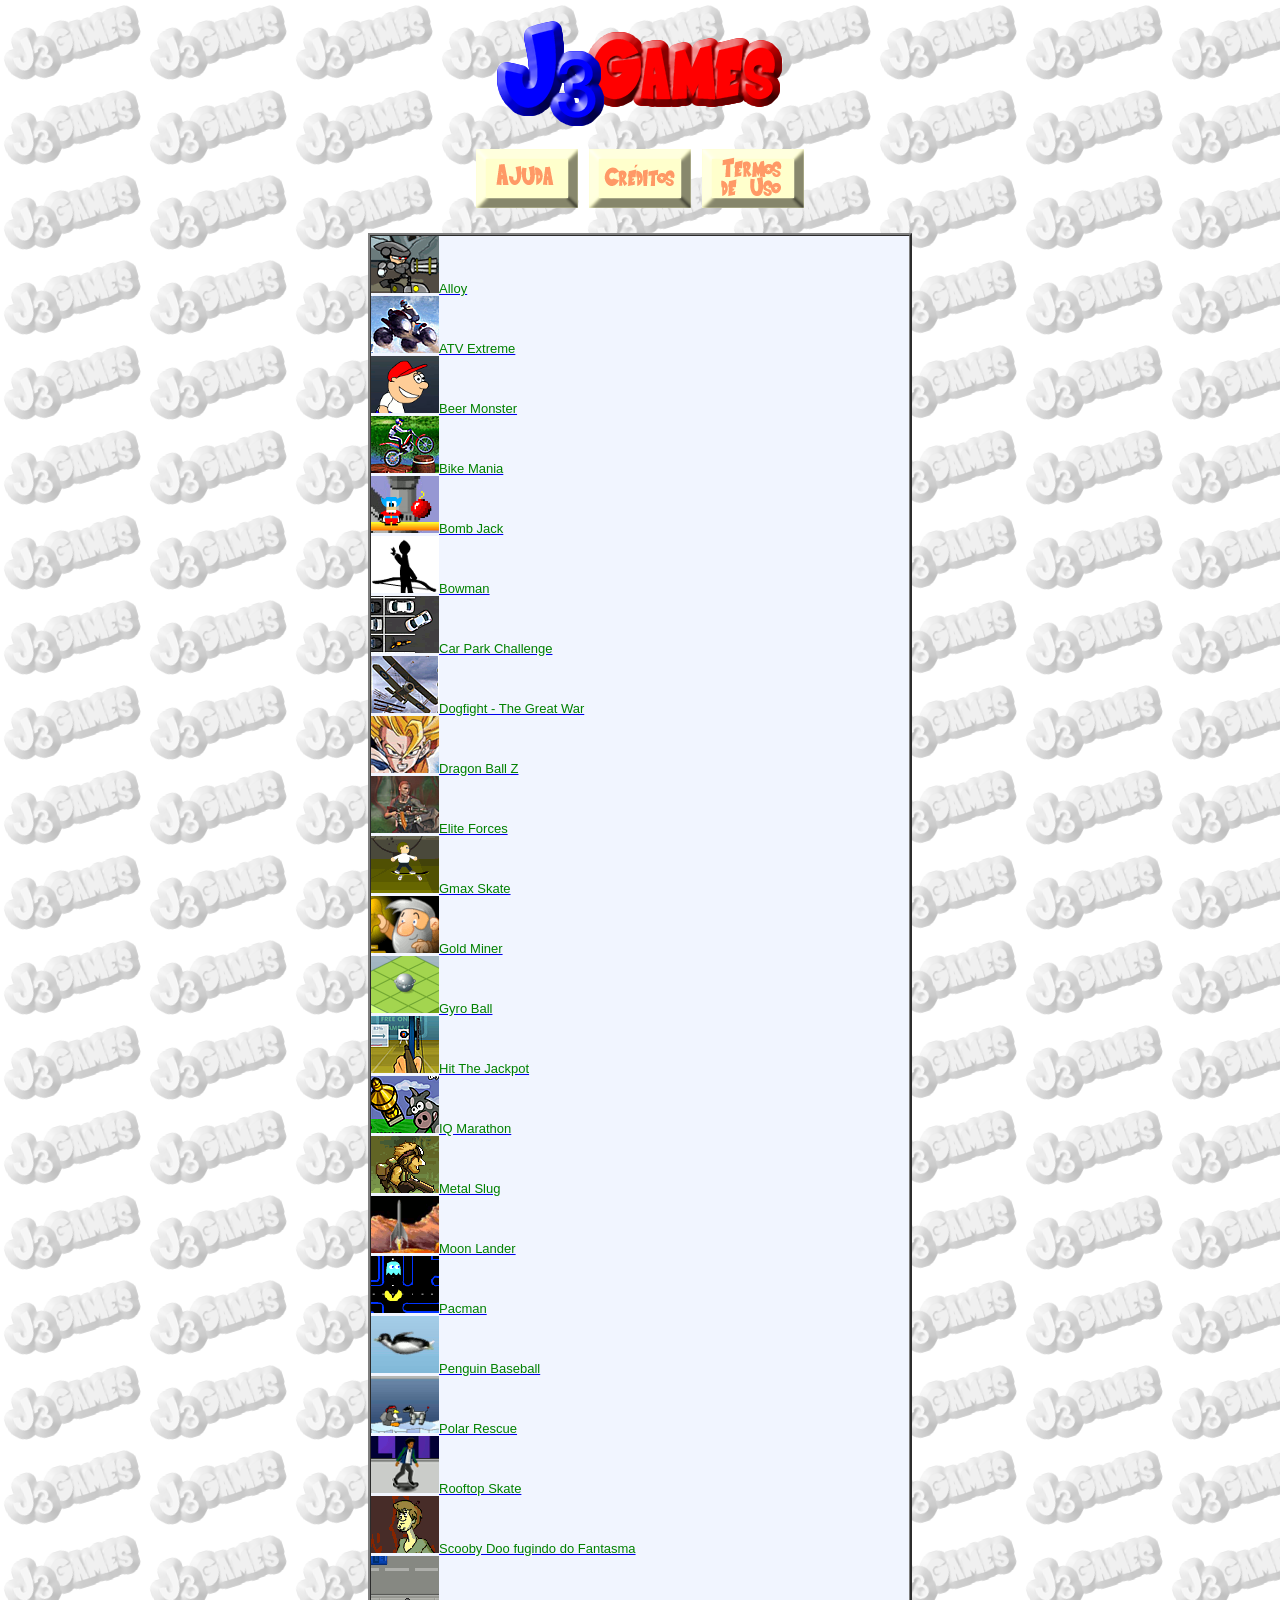
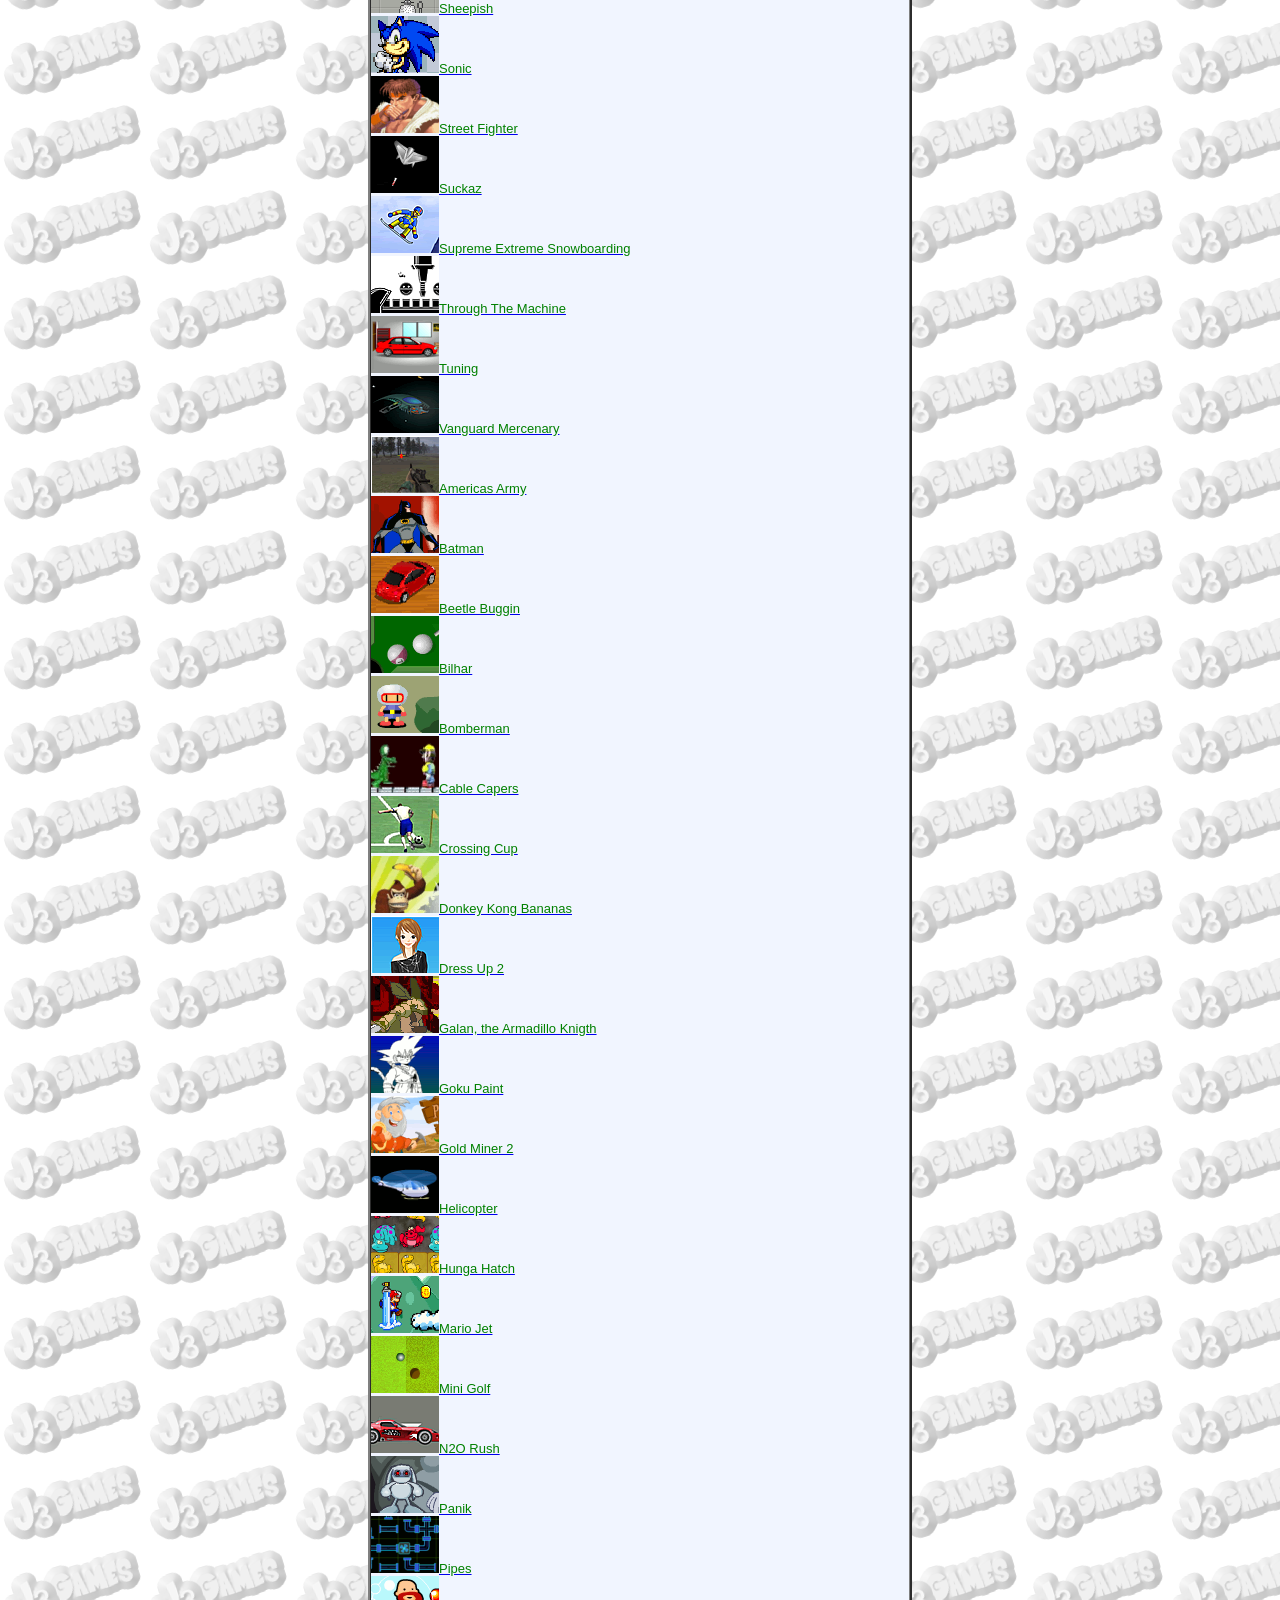
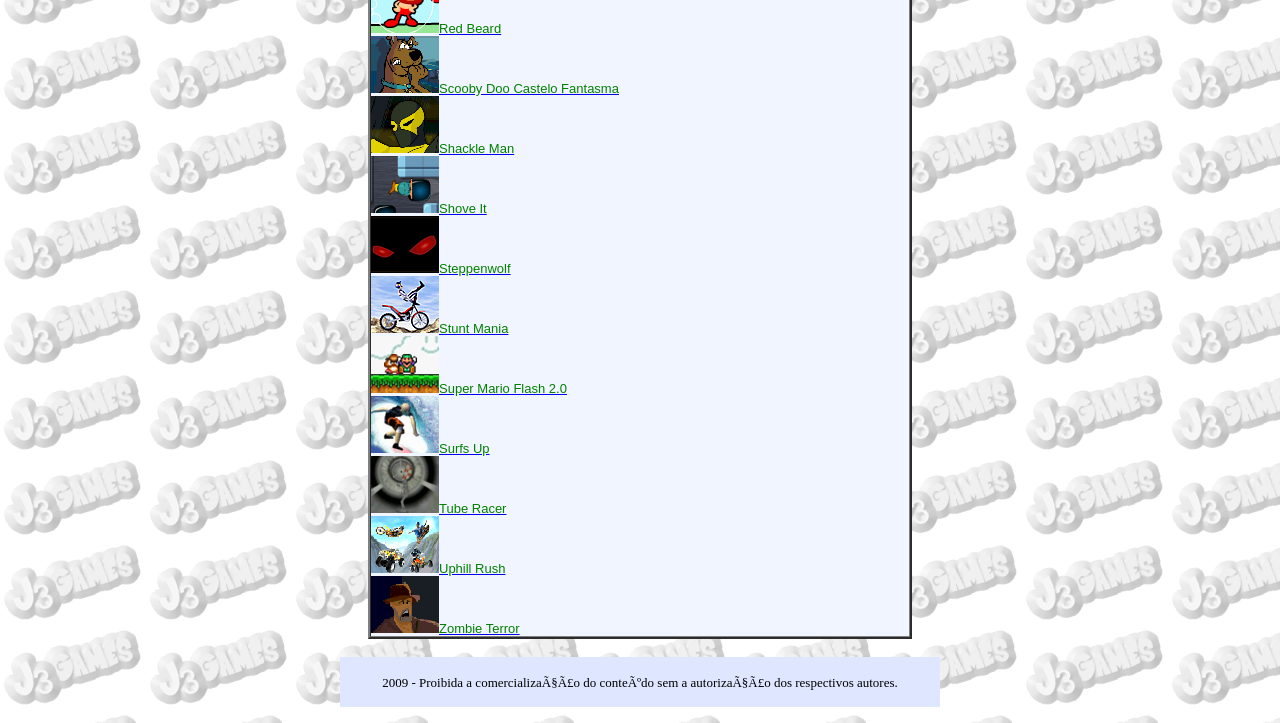
==== index.html @ 685eae89 "initial commit" ====
<html>
<head>
<title>J3 Games
</title>

<body background="imagens/J3Games-fundo2.png">


<link rel="SHORTCUT ICON" href="imagens/Logoweb.gif" type="image/x-icon">


<p align="center"><img src="imagens/Logo.png"><br><br>



<a href="ajuda.html"><img src="imagens/botoes/ajuda.png" border="0"></font></a>


<a href="creditos.html"><img src="imagens/botoes/creditos.png" border="0"></font></a>


<a href="termos.html"><img src="imagens/botoes/ter_uso.png" border="0"></font></a>

<p align="center">



<table width="544" align="center"" border="2" cellpadding="0" cellspacing="0" bgcolor="f1f5ff">
<tbody><tr></td><td width="564"><div class="style4" id="HOTWordsTxt" name="HOTWordsTxt" align="justify">



<table width="270" align="left" border="0" cellpadding="0" cellspacing="0" bgcolor="f1f5ff">
<tbody><tr></td><td width="406"><div class="style4" id="HOTWordsTxt" name="HOTWordsTxt" align="justify">




</p>


<img src="jogos/Alloy.gif"><a href="jogos/Alloy.swf"></img><Font size="2" Color="green" face="arial">Alloy</font></a><br>



<img src="jogos/ATV Extreme.gif"><a href="jogos/ATV Extreme.swf"></img><Font size="2" Color="green" face="arial">ATV Extreme</font></a><br>



<img src="jogos/Beer Monster.gif"><a href="jogos/Beer Monster.swf"></img><Font size="2" Color="green" face="arial">Beer Monster</font></a><br>



<img src="jogos/Bike Mania.gif"><a href="jogos/Bike Mania.swf"></img><Font size="2" Color="green" face="arial">Bike Mania</font></a><br>



<img src="jogos/bomb jack.gif"><a href="jogos/bomb jack.swf"></img><Font size="2" Color="green" face="arial">Bomb Jack</font></a><br>

<img src="jogos/Bowman.gif"><a href="jogos/Bowman.swf"></img><Font size="2" Color="green" face="arial">Bowman</font></a><br>



<img src="jogos/Car Park Challenge.gif"><a href="jogos/Car Park Challenge.swf"></img><Font size="2" Color="green" face="arial">Car Park Challenge</font></a><br>



<img src="jogos/Dogfight - The Great War.gif"><a href="jogos/Dogfight - The Great War.swf"></img><Font size="2" Color="green" face="arial">Dogfight - The Great War</font></a><br>



<img src="jogos/Dragon Ball Z.gif"><a href="jogos/Dragon Ball Z.swf"></img><Font size="2" Color="green" face="arial">Dragon Ball Z</font></a><br>





<img src="jogos/Elite Forces.png"><a href="jogos/Elite Forces.swf"></img><Font size="2" Color="green" face="arial">Elite Forces</font></a><br>



<img src="jogos/Gmax Skate.gif"><a href="jogos/Gmax Skate.swf"></img><Font size="2" Color="green" face="arial">Gmax Skate</font></a><br>



<img src="jogos/gold miner.gif"><a href="jogos/gold miner.swf"></img><Font size="2" Color="green" face="arial">Gold Miner</font></a><br>



<img src="jogos/Gyro Ball.gif"><a href="jogos/Gyro Ball.swf"></img><Font size="2" Color="green" face="arial">Gyro Ball</font></a><br>



<img src="jogos/Hit The Jackpot.gif"><a href="jogos/Hit The Jackpot.swf"></img><Font size="2" Color="green" face="arial">Hit The Jackpot</font></a><br>



<img src="jogos/IQ Marathon.gif"><a href="jogos/IQ Marathon.swf"></img><Font size="2" Color="green" face="arial">IQ Marathon</font></a><br>



<img src="jogos/Metal Slug.gif"><a href="jogos/Metal Slug.swf"></img><Font size="2" Color="green" face="arial">Metal Slug</font></a> <br>



<img src="jogos/moon lander.gif"><a href="jogos/moon lander.swf"></img><Font size="2" Color="green" face="arial">Moon Lander</font></a><br>



<img src="jogos/pacman.gif"><a href="jogos/pacman.swf"></img><Font size="2" Color="green" face="arial">Pacman</font></a><br>



<img src="jogos/penguin_baseball.gif"><a href="jogos/penguin_baseball.swf"><Font size="2" Color="green" face="arial">Penguin Baseball</font></a><br>



<img src="jogos/polar rescue.gif"><a href="jogos/polar rescue.swf"></img><Font size="2" Color="green" face="arial">Polar Rescue</font></a><br>



<img src="jogos/rooftop skate.gif"><a href="jogos/rooftop skate.swf"></img><Font size="2" Color="green" face="arial">Rooftop Skate</font></a><br>


















<img src="jogos/Scooby Doo fugindo do Fantasma.gif"><a href="jogos/Scooby Doo fugindo do Fantasma.swf"></img><Font size="2" Color="green" face="arial">Scooby Doo fugindo do Fantasma</font></a><br>



<img src="jogos/Sheepish.gif"><a href="jogos/Sheepish.swf"></img><Font size="2" Color="green" face="arial">Sheepish</font></a><br>



<img src="jogos/sonic.gif"><a href="jogos/sonic.swf"></img><Font size="2" Color="green" face="arial">Sonic</font></a><br>

<img src="jogos/Street Fighter.gif"><a href="jogos/Street Fighter.swf"><Font size="2" Color="green" face="arial">Street Fighter</font></a><br>



<img src="jogos/Suckaz.gif"><a href="jogos/Suckaz.swf"></img><Font size="2" Color="green" face="arial">Suckaz</font></a><br>



<img src="jogos/supreme extreme snowboarding.gif"><a href="jogos/supreme extreme snowboarding.swf"></img><Font size="2" Color="green" face="arial">Supreme Extreme Snowboarding</font></a><br>



<img src="jogos/Through The Machine.gif"><a href="jogos/Through The Machine.swf"></img><Font size="2" Color="green" face="arial">Through The Machine</font></a><br>



<img src="jogos/Tuning.gif"><a href="jogos/Tuning.swf"></img><Font size="2" Color="green" face="arial">Tuning</font></a><br>




<img src="jogos/vanguard mercenary.gif"><a href="jogos/vanguard mercenary.swf"></img><Font size="2" Color="green" face="arial">Vanguard Mercenary</font></a><br>













</td>
<table width="270" border="0" cellpadding="0" cellspacing="0" bgcolor="f1f5ff">
<tbody><tr></td><td width="406"><div class="style4" id="HOTWordsTxt" name="HOTWordsTxt" align="justify">








<img src="jogos/Americas Army.gif"><a href="jogos/Americas Army.swf"><Font size="2" Color="green" face="arial">Americas Army</font></a><br>

</a>

<img src="jogos/Batman.gif"><a href="jogos/Batman.swf"></img><Font size="2" Color="green" face="arial">Batman</font></a><br>



<img src="jogos/Beetle Buggin.gif"><a href="jogos/Beetle Buggin.swf"></img><Font size="2" Color="green" face="arial">Beetle Buggin</font></a><br>



<img src="jogos/bilhar.gif"><a href="jogos/bilhar.swf"></img><Font size="2" Color="green" face="arial">Bilhar</font></a><br>


<img src="jogos/Bomberman.gif"><a href="jogos/Bomberman.swf"></img><Font size="2" Color="green" face="arial">Bomberman</font></a><br>



<img src="jogos/Cable Capers.gif"><a href="jogos/Cable Capers.swf"></img><Font size="2" Color="green" face="arial">Cable Capers</font></a><br>



<img src="jogos/Crossing Cup.gif"><a href="jogos/Crossing Cup.swf"></img><Font size="2" Color="green" face="arial">Crossing Cup</font></a><br>


<img src="jogos/Donkey Kong Bananas.gif"><a href="jogos/Donkey Kong Bananas.swf"></img><Font size="2" Color="green" face="arial">Donkey Kong Bananas</font></a><br>



<img src="jogos/Dress Up.gif"><a href="jogos/Dress Up 2.swf"></img><Font size="2" Color="green" face="arial">Dress Up 2</font></a><br>



<img src="jogos/Galan, the Armadillo Knigth.gif"><a href="jogos/Galan, the Armadillo Knigth.swf"></img><Font size="2" Color="green" face="arial">Galan, the Armadillo Knigth</font></a><br>



<img src="jogos/Goku Paint.gif"><a href="jogos/Goku Paint.swf"></img><Font size="2" Color="green" face="arial">Goku Paint</font></a><br>



<img src="jogos/gold miner2.gif"><a href="jogos/gold miner2.swf"></img><Font size="2" Color="green" face="arial">Gold Miner 2</font></a><br>

<img src="jogos/helicopter.gif"><a href="jogos/helicopter.swf"></img><Font size="2" Color="green" face="arial">Helicopter</font></a><br>



<img src="jogos/Hunga Hatch.gif"><a href="javascript:window.open('jogos/Hunga Hatch.swf','','width=600,height=600,toolbar=no,scrollbars=yes');void(0)"><Font size="2" Color="green" face="arial">Hunga Hatch</font></a><br>



<img src="jogos/Mario Jet.gif"><a href="jogos/Mario Jet.swf"></img><Font size="2" Color="green" face="arial">Mario Jet</font></a><br>



<img src="jogos/Mini Golf.gif"><a href="jogos/Mini Golf.swf"></img><Font size="2" Color="green" face="arial">Mini Golf</font></a><br>



<img src="jogos/N2O Rush.gif"><a href="jogos/N2O Rush.swf"></img><Font size="2" Color="green" face="arial">N2O Rush</font></a><br>


<img src="jogos/panik.gif"><a href="jogos/panik.swf"></img><Font size="2" Color="green" face="arial">Panik</font></a><br>



<img src="jogos/pipes.gif"><a href="jogos/pipes.swf"></img><Font size="2" Color="green" face="arial">Pipes</font></a><br>



<img src="jogos/Red Beard.gif"><a href="jogos/Red Beard.swf"></img><Font size="2" Color="green" face="arial">Red Beard</font></a><br>



<img src="jogos/Scooby Doo Castelo Fantasma.gif"><a href="jogos/Scooby Doo Castelo Fantasma.swf"></img><Font size="2" Color="green" face="arial">Scooby Doo Castelo Fantasma</font></a><br>



<img src="jogos/Shackle-Man.gif"><a href="jogos/Shackle-Man.swf"></img><Font size="2" Color="green" face="arial">Shackle Man</font></a><br>



<img src="jogos/Shove It.gif"><a href="jogos/Shove It.swf"></img><Font size="2" Color="green" face="arial">Shove It</font></a><br>



<img src="jogos/Steppenwolf.gif"><a href="jogos/Steppenwolf.swf"></img><Font size="2" Color="green" face="arial">Steppenwolf</font></a> <br>



<img src="jogos/Stunt Mania.gif"><a href="jogos/Stunt Mania.swf"></img><Font size="2" Color="green" face="arial">Stunt Mania</font></a><br>



<img src="jogos/super mario flash 2.0.gif"><a href="jogos/super mario flash 2.0.swf"></img><Font size="2" Color="green" face="arial">Super Mario Flash 2.0</font></a><br>



<img src="jogos/surfs up.gif"><a href="jogos/surfs up.swf"><Font size="2" Color="green" face="arial">Surfs Up</font></a><br>

<img src="jogos/Tube Racer.gif"><a href="jogos/Tube Racer.swf"></img><Font size="2" Color="green" face="arial">Tube Racer</font></a><br>



<img src="jogos/uphill rush.gif"><a href="jogos/uphill rush.swf"></img><Font size="2" Color="green" face="arial">Uphill Rush</font></a><br>



<img src="jogos/zombie-terror.gif"><a href="jogos/zombie-terror.swf"></img><Font size="2" Color="green" face="arial">Zombie Terror</font></a><br>






</table>
</td>
<table width="564" align="center" border="0" cellpadding="0" cellspacing="0">


<tbody><tr></td><td width="406">
<div class="style4" id="HOTWordsTxt" name="HOTWordsTxt" align="justify">




<br>

<iframe width="600" src="roda_pe.html" height="50" frameborder=0 marginwidth=0 marginheight=0 scrolling=no></iframe></p>
</p>
</table>


</body>
</head>
</html>
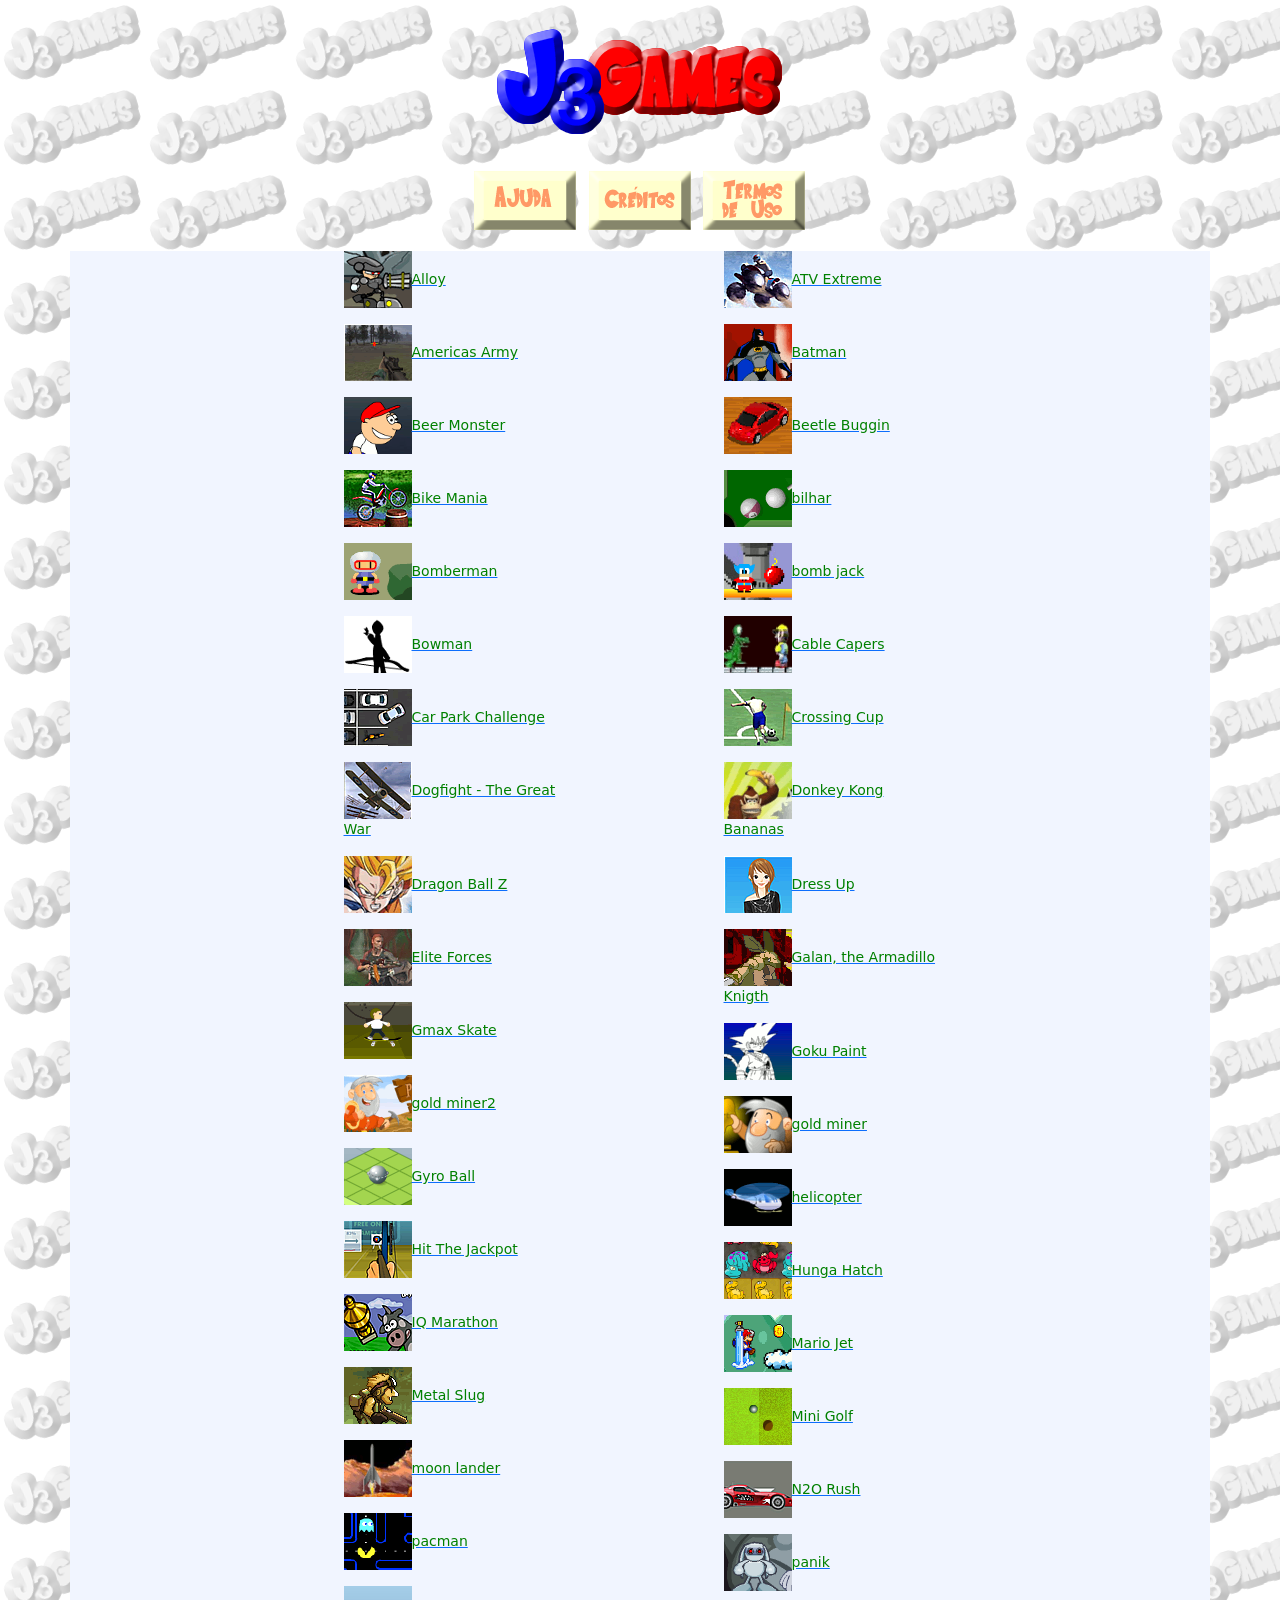
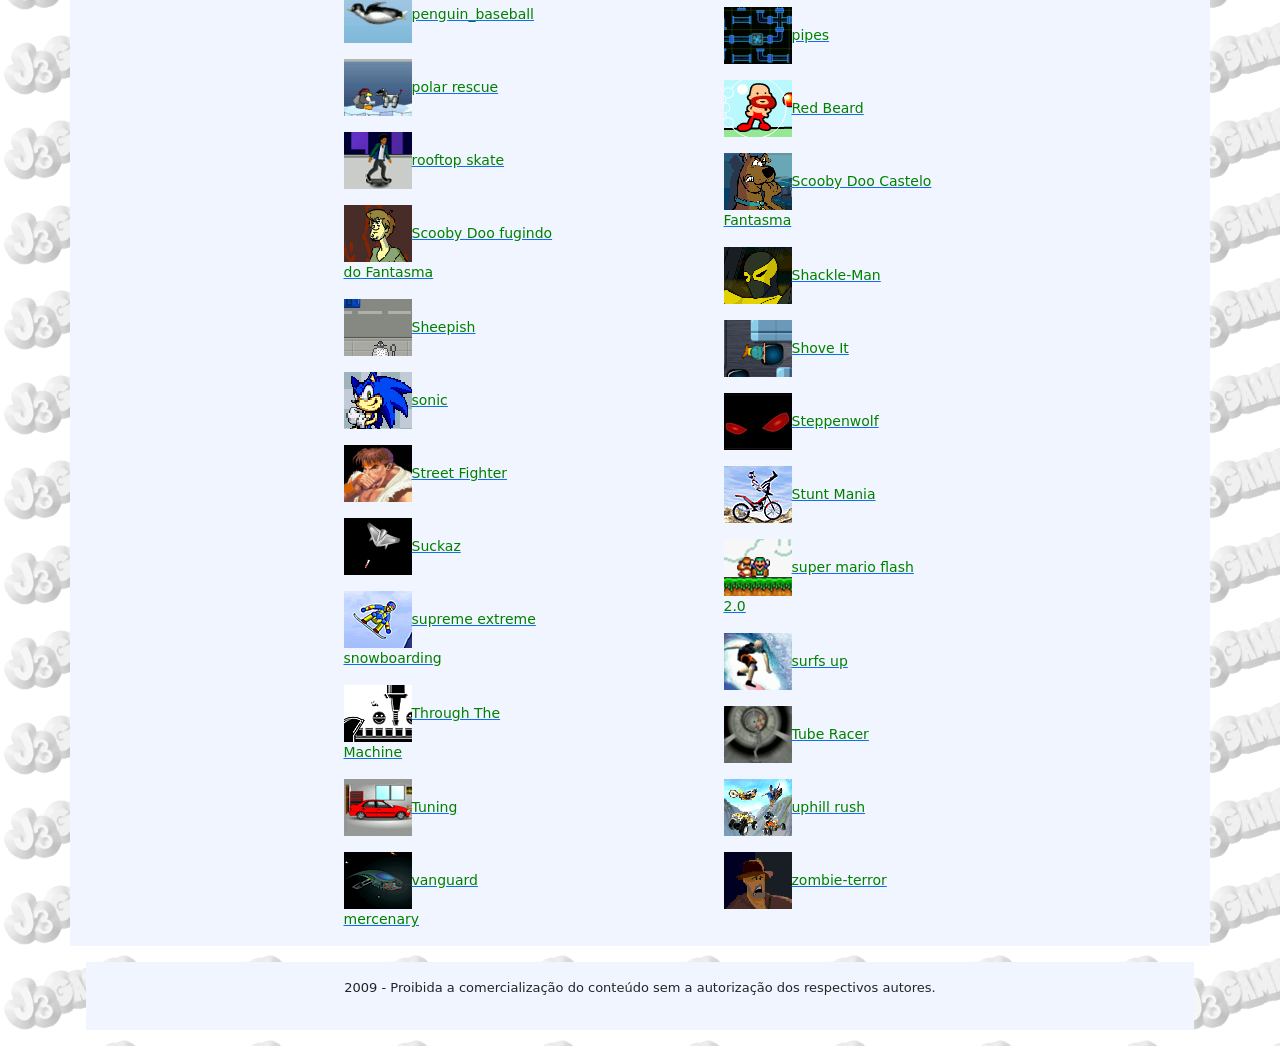
==== commit 07c0431a: "add bootstrap" ====
--- a/index.html
+++ b/index.html
@@ -1,333 +1,51 @@
 <html>
-<head>
-<title>J3 Games
-</title>
+   <head>
+      <title>J3 Games</title>
+      <link rel="SHORTCUT ICON" href="imagens/Logoweb.gif" type="image/x-icon">
+      <meta charset="utf-8">
+      <meta name="viewport" content="width=device-width, initial-scale=1">
+      <link href="https://cdn.jsdelivr.net/npm/bootstrap@5.3.0/dist/css/bootstrap.min.css" rel="stylesheet" integrity="sha384-9ndCyUaIbzAi2FUVXJi0CjmCapSmO7SnpJef0486qhLnuZ2cdeRhO02iuK6FUUVM" crossorigin="anonymous">  
+      <script src="https://cdn.jsdelivr.net/npm/bootstrap@5.3.0/dist/js/bootstrap.bundle.min.js" integrity="sha384-geWF76RCwLtnZ8qwWowPQNguL3RmwHVBC9FhGdlKrxdiJJigb/j/68SIy3Te4Bkz" crossorigin="anonymous"></script>
+      <link href="assets/j3games/main.css" rel="stylesheet">  
+      <script src="https://code.jquery.com/jquery-3.6.0.min.js"></script>
+      <script src="assets/j3games/main.js"></script>
+   </head>
 
-<body background="imagens/J3Games-fundo2.png">
+   <body background="imagens/J3Games-fundo2.png">
+      <div class="container">
+         <div class="row">
+           <div class="col"></div>
 
+           <div class="col">
+               <div class="container text-center p-3">
+                  <img src="imagens/Logo.png">
+               </div>
+           </div>
 
-<link rel="SHORTCUT ICON" href="imagens/Logoweb.gif" type="image/x-icon">
+           <div class="col"></div>
+         </div>
 
+         <div class="row">
+            <div class="col"></div>
+            <div class="container text-center p-3">
+               <div class="col">
+                  <a href="ajuda.html"><img src="imagens/botoes/ajuda.png"></a>
+                  <a href="creditos.html"><img src="imagens/botoes/creditos.png"></a>
+                  <a href="termos.html"><img src="imagens/botoes/ter_uso.png"></a>
+               </div>
+            </div>
+            <div class="col"></div>
+         </div>
 
-<p align="center"><img src="imagens/Logo.png"><br><br>
+         <div class="row justify-content-md-center gameBackground" id="gameList">
 
+       </div>
 
+       <div class="row">
+         <div class="col"></div>
+         <div class="container text-center p-3" id="footer"></div>
+      </div>
+    </div>
+   </body>
 
-<a href="ajuda.html"><img src="imagens/botoes/ajuda.png" border="0"></font></a>
-
-
-<a href="creditos.html"><img src="imagens/botoes/creditos.png" border="0"></font></a>
-
-
-<a href="termos.html"><img src="imagens/botoes/ter_uso.png" border="0"></font></a>
-
-<p align="center">
-
-
-
-<table width="544" align="center"" border="2" cellpadding="0" cellspacing="0" bgcolor="f1f5ff">
-<tbody><tr></td><td width="564"><div class="style4" id="HOTWordsTxt" name="HOTWordsTxt" align="justify">
-
-
-
-<table width="270" align="left" border="0" cellpadding="0" cellspacing="0" bgcolor="f1f5ff">
-<tbody><tr></td><td width="406"><div class="style4" id="HOTWordsTxt" name="HOTWordsTxt" align="justify">
-
-
-
-
-</p>
-
-
-<img src="jogos/Alloy.gif"><a href="jogos/Alloy.swf"></img><Font size="2" Color="green" face="arial">Alloy</font></a><br>
-
-
-
-<img src="jogos/ATV Extreme.gif"><a href="jogos/ATV Extreme.swf"></img><Font size="2" Color="green" face="arial">ATV Extreme</font></a><br>
-
-
-
-<img src="jogos/Beer Monster.gif"><a href="jogos/Beer Monster.swf"></img><Font size="2" Color="green" face="arial">Beer Monster</font></a><br>
-
-
-
-<img src="jogos/Bike Mania.gif"><a href="jogos/Bike Mania.swf"></img><Font size="2" Color="green" face="arial">Bike Mania</font></a><br>
-
-
-
-<img src="jogos/bomb jack.gif"><a href="jogos/bomb jack.swf"></img><Font size="2" Color="green" face="arial">Bomb Jack</font></a><br>
-
-<img src="jogos/Bowman.gif"><a href="jogos/Bowman.swf"></img><Font size="2" Color="green" face="arial">Bowman</font></a><br>
-
-
-
-<img src="jogos/Car Park Challenge.gif"><a href="jogos/Car Park Challenge.swf"></img><Font size="2" Color="green" face="arial">Car Park Challenge</font></a><br>
-
-
-
-<img src="jogos/Dogfight - The Great War.gif"><a href="jogos/Dogfight - The Great War.swf"></img><Font size="2" Color="green" face="arial">Dogfight - The Great War</font></a><br>
-
-
-
-<img src="jogos/Dragon Ball Z.gif"><a href="jogos/Dragon Ball Z.swf"></img><Font size="2" Color="green" face="arial">Dragon Ball Z</font></a><br>
-
-
-
-
-
-<img src="jogos/Elite Forces.png"><a href="jogos/Elite Forces.swf"></img><Font size="2" Color="green" face="arial">Elite Forces</font></a><br>
-
-
-
-<img src="jogos/Gmax Skate.gif"><a href="jogos/Gmax Skate.swf"></img><Font size="2" Color="green" face="arial">Gmax Skate</font></a><br>
-
-
-
-<img src="jogos/gold miner.gif"><a href="jogos/gold miner.swf"></img><Font size="2" Color="green" face="arial">Gold Miner</font></a><br>
-
-
-
-<img src="jogos/Gyro Ball.gif"><a href="jogos/Gyro Ball.swf"></img><Font size="2" Color="green" face="arial">Gyro Ball</font></a><br>
-
-
-
-<img src="jogos/Hit The Jackpot.gif"><a href="jogos/Hit The Jackpot.swf"></img><Font size="2" Color="green" face="arial">Hit The Jackpot</font></a><br>
-
-
-
-<img src="jogos/IQ Marathon.gif"><a href="jogos/IQ Marathon.swf"></img><Font size="2" Color="green" face="arial">IQ Marathon</font></a><br>
-
-
-
-<img src="jogos/Metal Slug.gif"><a href="jogos/Metal Slug.swf"></img><Font size="2" Color="green" face="arial">Metal Slug</font></a> <br>
-
-
-
-<img src="jogos/moon lander.gif"><a href="jogos/moon lander.swf"></img><Font size="2" Color="green" face="arial">Moon Lander</font></a><br>
-
-
-
-<img src="jogos/pacman.gif"><a href="jogos/pacman.swf"></img><Font size="2" Color="green" face="arial">Pacman</font></a><br>
-
-
-
-<img src="jogos/penguin_baseball.gif"><a href="jogos/penguin_baseball.swf"><Font size="2" Color="green" face="arial">Penguin Baseball</font></a><br>
-
-
-
-<img src="jogos/polar rescue.gif"><a href="jogos/polar rescue.swf"></img><Font size="2" Color="green" face="arial">Polar Rescue</font></a><br>
-
-
-
-<img src="jogos/rooftop skate.gif"><a href="jogos/rooftop skate.swf"></img><Font size="2" Color="green" face="arial">Rooftop Skate</font></a><br>
-
-
-
-
-
-
-
-
-
-
-
-
-
-
-
-
-
-
-<img src="jogos/Scooby Doo fugindo do Fantasma.gif"><a href="jogos/Scooby Doo fugindo do Fantasma.swf"></img><Font size="2" Color="green" face="arial">Scooby Doo fugindo do Fantasma</font></a><br>
-
-
-
-<img src="jogos/Sheepish.gif"><a href="jogos/Sheepish.swf"></img><Font size="2" Color="green" face="arial">Sheepish</font></a><br>
-
-
-
-<img src="jogos/sonic.gif"><a href="jogos/sonic.swf"></img><Font size="2" Color="green" face="arial">Sonic</font></a><br>
-
-<img src="jogos/Street Fighter.gif"><a href="jogos/Street Fighter.swf"><Font size="2" Color="green" face="arial">Street Fighter</font></a><br>
-
-
-
-<img src="jogos/Suckaz.gif"><a href="jogos/Suckaz.swf"></img><Font size="2" Color="green" face="arial">Suckaz</font></a><br>
-
-
-
-<img src="jogos/supreme extreme snowboarding.gif"><a href="jogos/supreme extreme snowboarding.swf"></img><Font size="2" Color="green" face="arial">Supreme Extreme Snowboarding</font></a><br>
-
-
-
-<img src="jogos/Through The Machine.gif"><a href="jogos/Through The Machine.swf"></img><Font size="2" Color="green" face="arial">Through The Machine</font></a><br>
-
-
-
-<img src="jogos/Tuning.gif"><a href="jogos/Tuning.swf"></img><Font size="2" Color="green" face="arial">Tuning</font></a><br>
-
-
-
-
-<img src="jogos/vanguard mercenary.gif"><a href="jogos/vanguard mercenary.swf"></img><Font size="2" Color="green" face="arial">Vanguard Mercenary</font></a><br>
-
-
-
-
-
-
-
-
-
-
-
-
-
-</td>
-<table width="270" border="0" cellpadding="0" cellspacing="0" bgcolor="f1f5ff">
-<tbody><tr></td><td width="406"><div class="style4" id="HOTWordsTxt" name="HOTWordsTxt" align="justify">
-
-
-
-
-
-
-
-
-<img src="jogos/Americas Army.gif"><a href="jogos/Americas Army.swf"><Font size="2" Color="green" face="arial">Americas Army</font></a><br>
-
-</a>
-
-<img src="jogos/Batman.gif"><a href="jogos/Batman.swf"></img><Font size="2" Color="green" face="arial">Batman</font></a><br>
-
-
-
-<img src="jogos/Beetle Buggin.gif"><a href="jogos/Beetle Buggin.swf"></img><Font size="2" Color="green" face="arial">Beetle Buggin</font></a><br>
-
-
-
-<img src="jogos/bilhar.gif"><a href="jogos/bilhar.swf"></img><Font size="2" Color="green" face="arial">Bilhar</font></a><br>
-
-
-<img src="jogos/Bomberman.gif"><a href="jogos/Bomberman.swf"></img><Font size="2" Color="green" face="arial">Bomberman</font></a><br>
-
-
-
-<img src="jogos/Cable Capers.gif"><a href="jogos/Cable Capers.swf"></img><Font size="2" Color="green" face="arial">Cable Capers</font></a><br>
-
-
-
-<img src="jogos/Crossing Cup.gif"><a href="jogos/Crossing Cup.swf"></img><Font size="2" Color="green" face="arial">Crossing Cup</font></a><br>
-
-
-<img src="jogos/Donkey Kong Bananas.gif"><a href="jogos/Donkey Kong Bananas.swf"></img><Font size="2" Color="green" face="arial">Donkey Kong Bananas</font></a><br>
-
-
-
-<img src="jogos/Dress Up.gif"><a href="jogos/Dress Up 2.swf"></img><Font size="2" Color="green" face="arial">Dress Up 2</font></a><br>
-
-
-
-<img src="jogos/Galan, the Armadillo Knigth.gif"><a href="jogos/Galan, the Armadillo Knigth.swf"></img><Font size="2" Color="green" face="arial">Galan, the Armadillo Knigth</font></a><br>
-
-
-
-<img src="jogos/Goku Paint.gif"><a href="jogos/Goku Paint.swf"></img><Font size="2" Color="green" face="arial">Goku Paint</font></a><br>
-
-
-
-<img src="jogos/gold miner2.gif"><a href="jogos/gold miner2.swf"></img><Font size="2" Color="green" face="arial">Gold Miner 2</font></a><br>
-
-<img src="jogos/helicopter.gif"><a href="jogos/helicopter.swf"></img><Font size="2" Color="green" face="arial">Helicopter</font></a><br>
-
-
-
-<img src="jogos/Hunga Hatch.gif"><a href="javascript:window.open('jogos/Hunga Hatch.swf','','width=600,height=600,toolbar=no,scrollbars=yes');void(0)"><Font size="2" Color="green" face="arial">Hunga Hatch</font></a><br>
-
-
-
-<img src="jogos/Mario Jet.gif"><a href="jogos/Mario Jet.swf"></img><Font size="2" Color="green" face="arial">Mario Jet</font></a><br>
-
-
-
-<img src="jogos/Mini Golf.gif"><a href="jogos/Mini Golf.swf"></img><Font size="2" Color="green" face="arial">Mini Golf</font></a><br>
-
-
-
-<img src="jogos/N2O Rush.gif"><a href="jogos/N2O Rush.swf"></img><Font size="2" Color="green" face="arial">N2O Rush</font></a><br>
-
-
-<img src="jogos/panik.gif"><a href="jogos/panik.swf"></img><Font size="2" Color="green" face="arial">Panik</font></a><br>
-
-
-
-<img src="jogos/pipes.gif"><a href="jogos/pipes.swf"></img><Font size="2" Color="green" face="arial">Pipes</font></a><br>
-
-
-
-<img src="jogos/Red Beard.gif"><a href="jogos/Red Beard.swf"></img><Font size="2" Color="green" face="arial">Red Beard</font></a><br>
-
-
-
-<img src="jogos/Scooby Doo Castelo Fantasma.gif"><a href="jogos/Scooby Doo Castelo Fantasma.swf"></img><Font size="2" Color="green" face="arial">Scooby Doo Castelo Fantasma</font></a><br>
-
-
-
-<img src="jogos/Shackle-Man.gif"><a href="jogos/Shackle-Man.swf"></img><Font size="2" Color="green" face="arial">Shackle Man</font></a><br>
-
-
-
-<img src="jogos/Shove It.gif"><a href="jogos/Shove It.swf"></img><Font size="2" Color="green" face="arial">Shove It</font></a><br>
-
-
-
-<img src="jogos/Steppenwolf.gif"><a href="jogos/Steppenwolf.swf"></img><Font size="2" Color="green" face="arial">Steppenwolf</font></a> <br>
-
-
-
-<img src="jogos/Stunt Mania.gif"><a href="jogos/Stunt Mania.swf"></img><Font size="2" Color="green" face="arial">Stunt Mania</font></a><br>
-
-
-
-<img src="jogos/super mario flash 2.0.gif"><a href="jogos/super mario flash 2.0.swf"></img><Font size="2" Color="green" face="arial">Super Mario Flash 2.0</font></a><br>
-
-
-
-<img src="jogos/surfs up.gif"><a href="jogos/surfs up.swf"><Font size="2" Color="green" face="arial">Surfs Up</font></a><br>
-
-<img src="jogos/Tube Racer.gif"><a href="jogos/Tube Racer.swf"></img><Font size="2" Color="green" face="arial">Tube Racer</font></a><br>
-
-
-
-<img src="jogos/uphill rush.gif"><a href="jogos/uphill rush.swf"></img><Font size="2" Color="green" face="arial">Uphill Rush</font></a><br>
-
-
-
-<img src="jogos/zombie-terror.gif"><a href="jogos/zombie-terror.swf"></img><Font size="2" Color="green" face="arial">Zombie Terror</font></a><br>
-
-
-
-
-
-
-</table>
-</td>
-<table width="564" align="center" border="0" cellpadding="0" cellspacing="0">
-
-
-<tbody><tr></td><td width="406">
-<div class="style4" id="HOTWordsTxt" name="HOTWordsTxt" align="justify">
-
-
-
-
-<br>
-
-<iframe width="600" src="roda_pe.html" height="50" frameborder=0 marginwidth=0 marginheight=0 scrolling=no></iframe></p>
-</p>
-</table>
-
-
-</body>
-</head>
-</html>+</html>
--- a/assets/j3games/main.css
+++ b/assets/j3games/main.css
@@ -0,0 +1,12 @@
+.gameName {
+    font-size: 14;
+    color: green;
+}
+
+.gameBackground {
+    background-color: #f1f5ff;
+}
+
+.footer {
+    font-size: 13;
+}
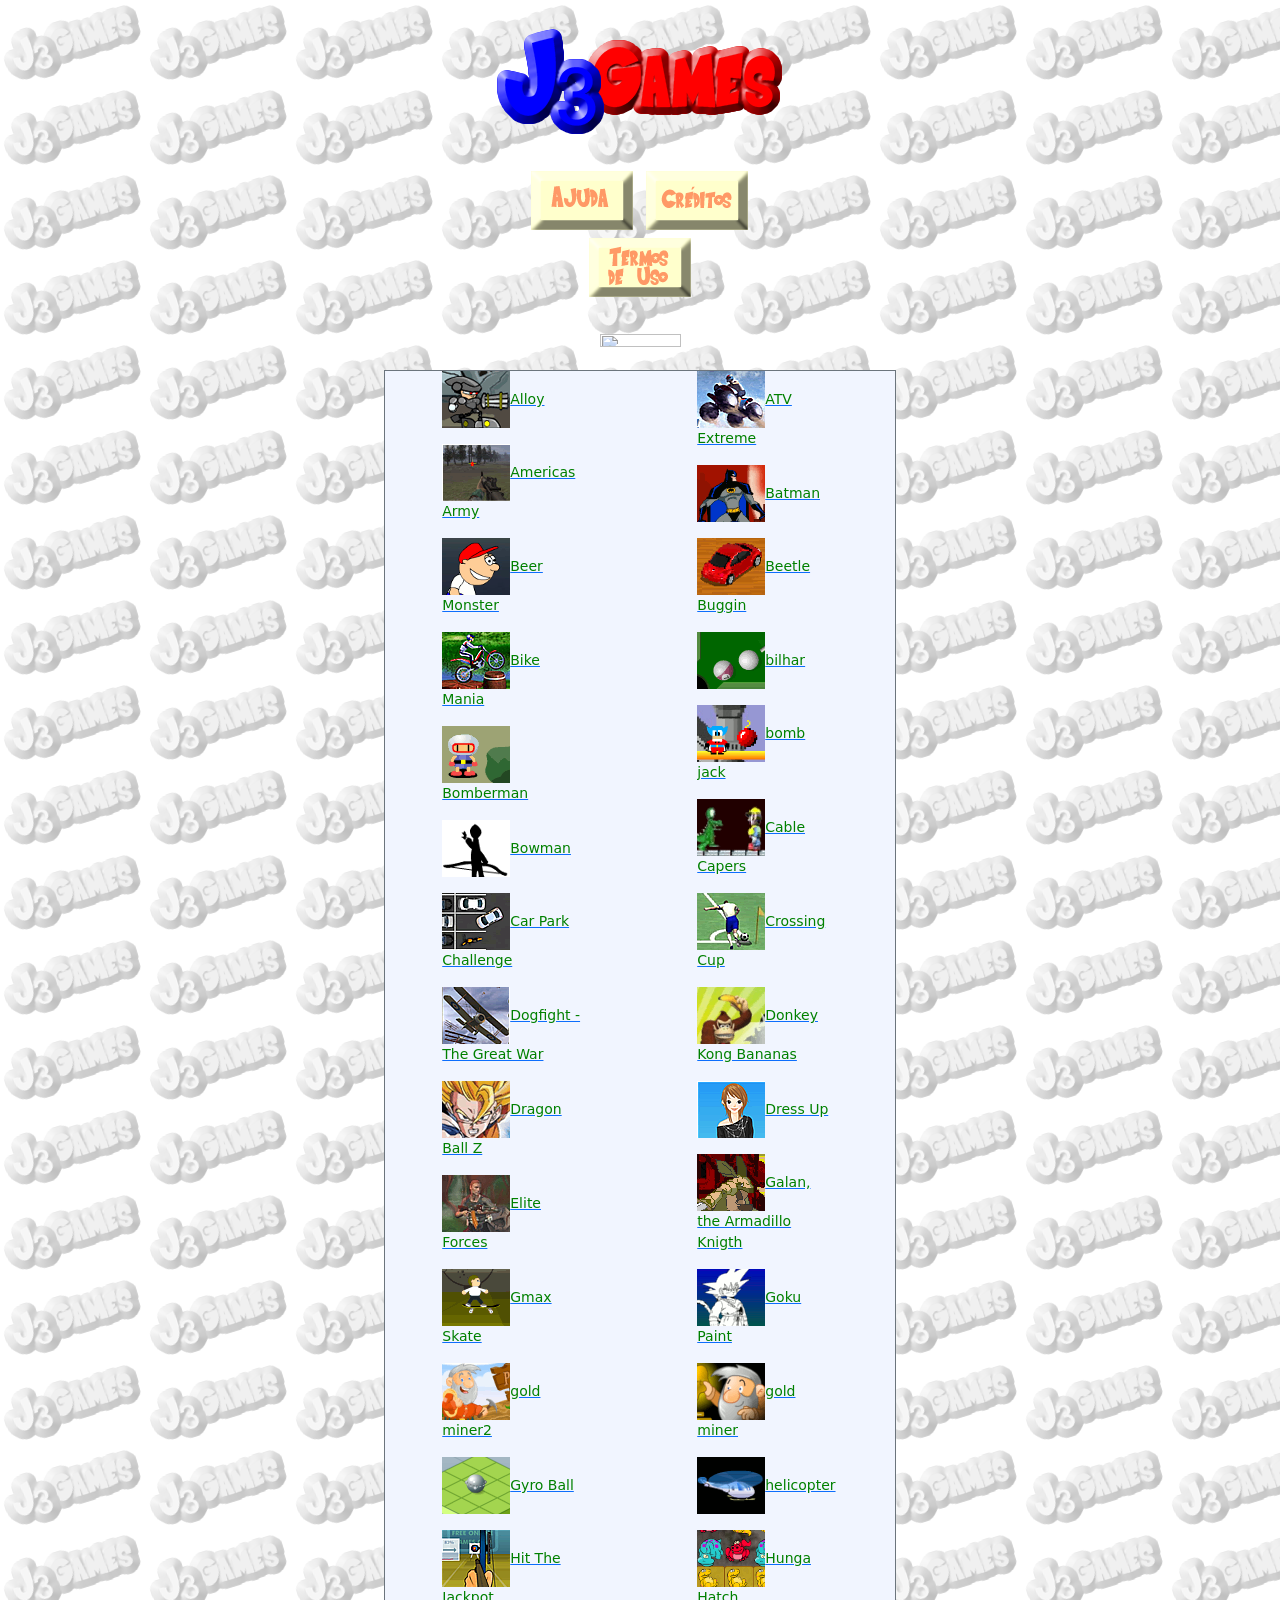
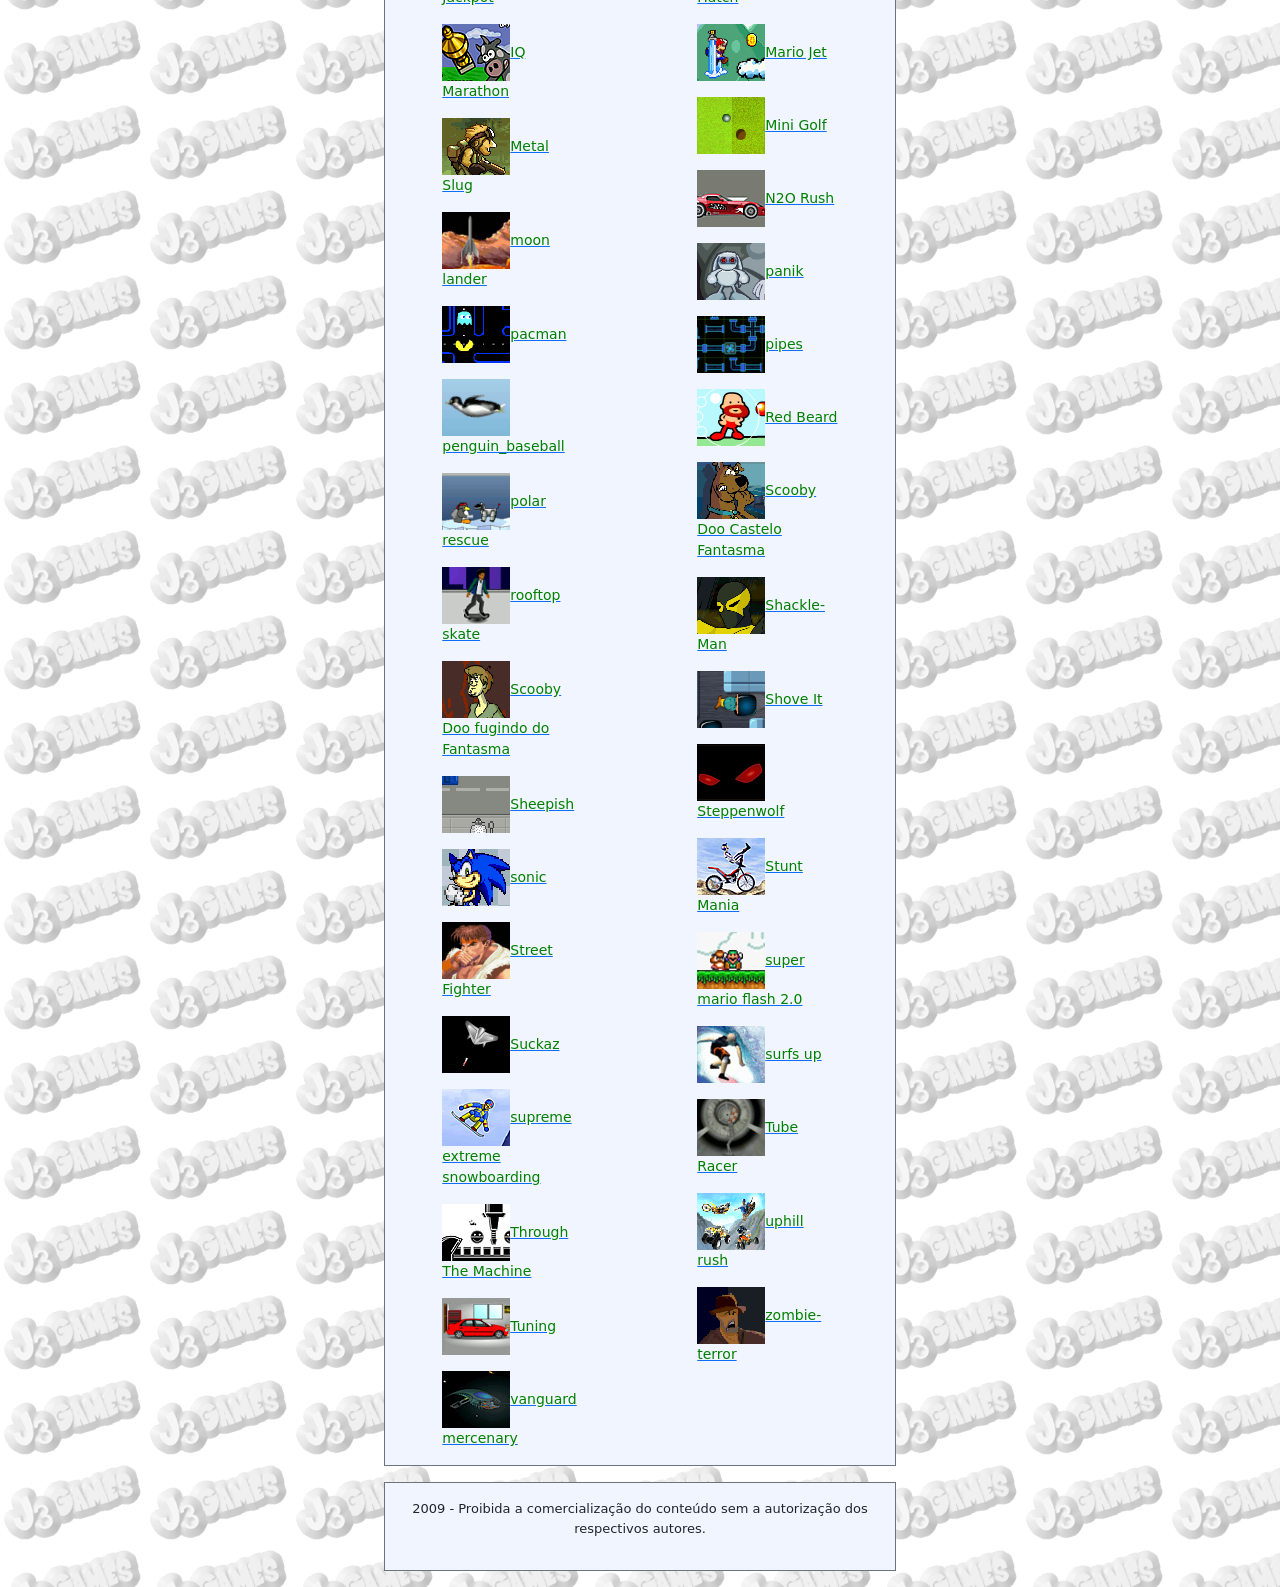
==== commit 9e1526d9: "split html in parts" ====
--- a/index.html
+++ b/index.html
@@ -1,51 +1,31 @@
 <html>
-   <head>
-      <title>J3 Games</title>
-      <link rel="SHORTCUT ICON" href="imagens/Logoweb.gif" type="image/x-icon">
-      <meta charset="utf-8">
-      <meta name="viewport" content="width=device-width, initial-scale=1">
-      <link href="https://cdn.jsdelivr.net/npm/bootstrap@5.3.0/dist/css/bootstrap.min.css" rel="stylesheet" integrity="sha384-9ndCyUaIbzAi2FUVXJi0CjmCapSmO7SnpJef0486qhLnuZ2cdeRhO02iuK6FUUVM" crossorigin="anonymous">  
-      <script src="https://cdn.jsdelivr.net/npm/bootstrap@5.3.0/dist/js/bootstrap.bundle.min.js" integrity="sha384-geWF76RCwLtnZ8qwWowPQNguL3RmwHVBC9FhGdlKrxdiJJigb/j/68SIy3Te4Bkz" crossorigin="anonymous"></script>
-      <link href="assets/j3games/main.css" rel="stylesheet">  
-      <script src="https://code.jquery.com/jquery-3.6.0.min.js"></script>
-      <script src="assets/j3games/main.js"></script>
-   </head>
 
-   <body background="imagens/J3Games-fundo2.png">
-      <div class="container">
-         <div class="row">
-           <div class="col"></div>
+<head>
+   <title>J3 Games</title>
+   <link rel="SHORTCUT ICON" href="imagens/Logoweb.gif" type="image/x-icon">
+   <meta charset="utf-8">
+   <meta name="viewport" content="width=device-width, initial-scale=1">
+   <link href="https://cdn.jsdelivr.net/npm/bootstrap@5.3.0/dist/css/bootstrap.min.css" rel="stylesheet"
+      integrity="sha384-9ndCyUaIbzAi2FUVXJi0CjmCapSmO7SnpJef0486qhLnuZ2cdeRhO02iuK6FUUVM" crossorigin="anonymous">
+   <script src="https://cdn.jsdelivr.net/npm/bootstrap@5.3.0/dist/js/bootstrap.bundle.min.js"
+      integrity="sha384-geWF76RCwLtnZ8qwWowPQNguL3RmwHVBC9FhGdlKrxdiJJigb/j/68SIy3Te4Bkz"
+      crossorigin="anonymous"></script>
+   <link href="assets/j3games/main.css" rel="stylesheet">
+   <script src="https://code.jquery.com/jquery-3.6.0.min.js"></script>
+   <script src="assets/j3games/main.js"></script>
+</head>
 
-           <div class="col">
-               <div class="container text-center p-3">
-                  <img src="imagens/Logo.png">
-               </div>
-           </div>
+<body background="imagens/J3Games-fundo2.png">
+   <div id="header"></div>
+   <div id="title"></div>
 
-           <div class="col"></div>
-         </div>
+   <div class="container" style="width: 40%">
+      <div class="row justify-content-md-center border border-secondary gameBackground" id="gameList">
+      </div>
 
-         <div class="row">
-            <div class="col"></div>
-            <div class="container text-center p-3">
-               <div class="col">
-                  <a href="ajuda.html"><img src="imagens/botoes/ajuda.png"></a>
-                  <a href="creditos.html"><img src="imagens/botoes/creditos.png"></a>
-                  <a href="termos.html"><img src="imagens/botoes/ter_uso.png"></a>
-               </div>
-            </div>
-            <div class="col"></div>
-         </div>
+      <div id="footer">
+      </div>
+   </div>
+</body>
 
-         <div class="row justify-content-md-center gameBackground" id="gameList">
-
-       </div>
-
-       <div class="row">
-         <div class="col"></div>
-         <div class="container text-center p-3" id="footer"></div>
-      </div>
-    </div>
-   </body>
-
-</html>
+</html>
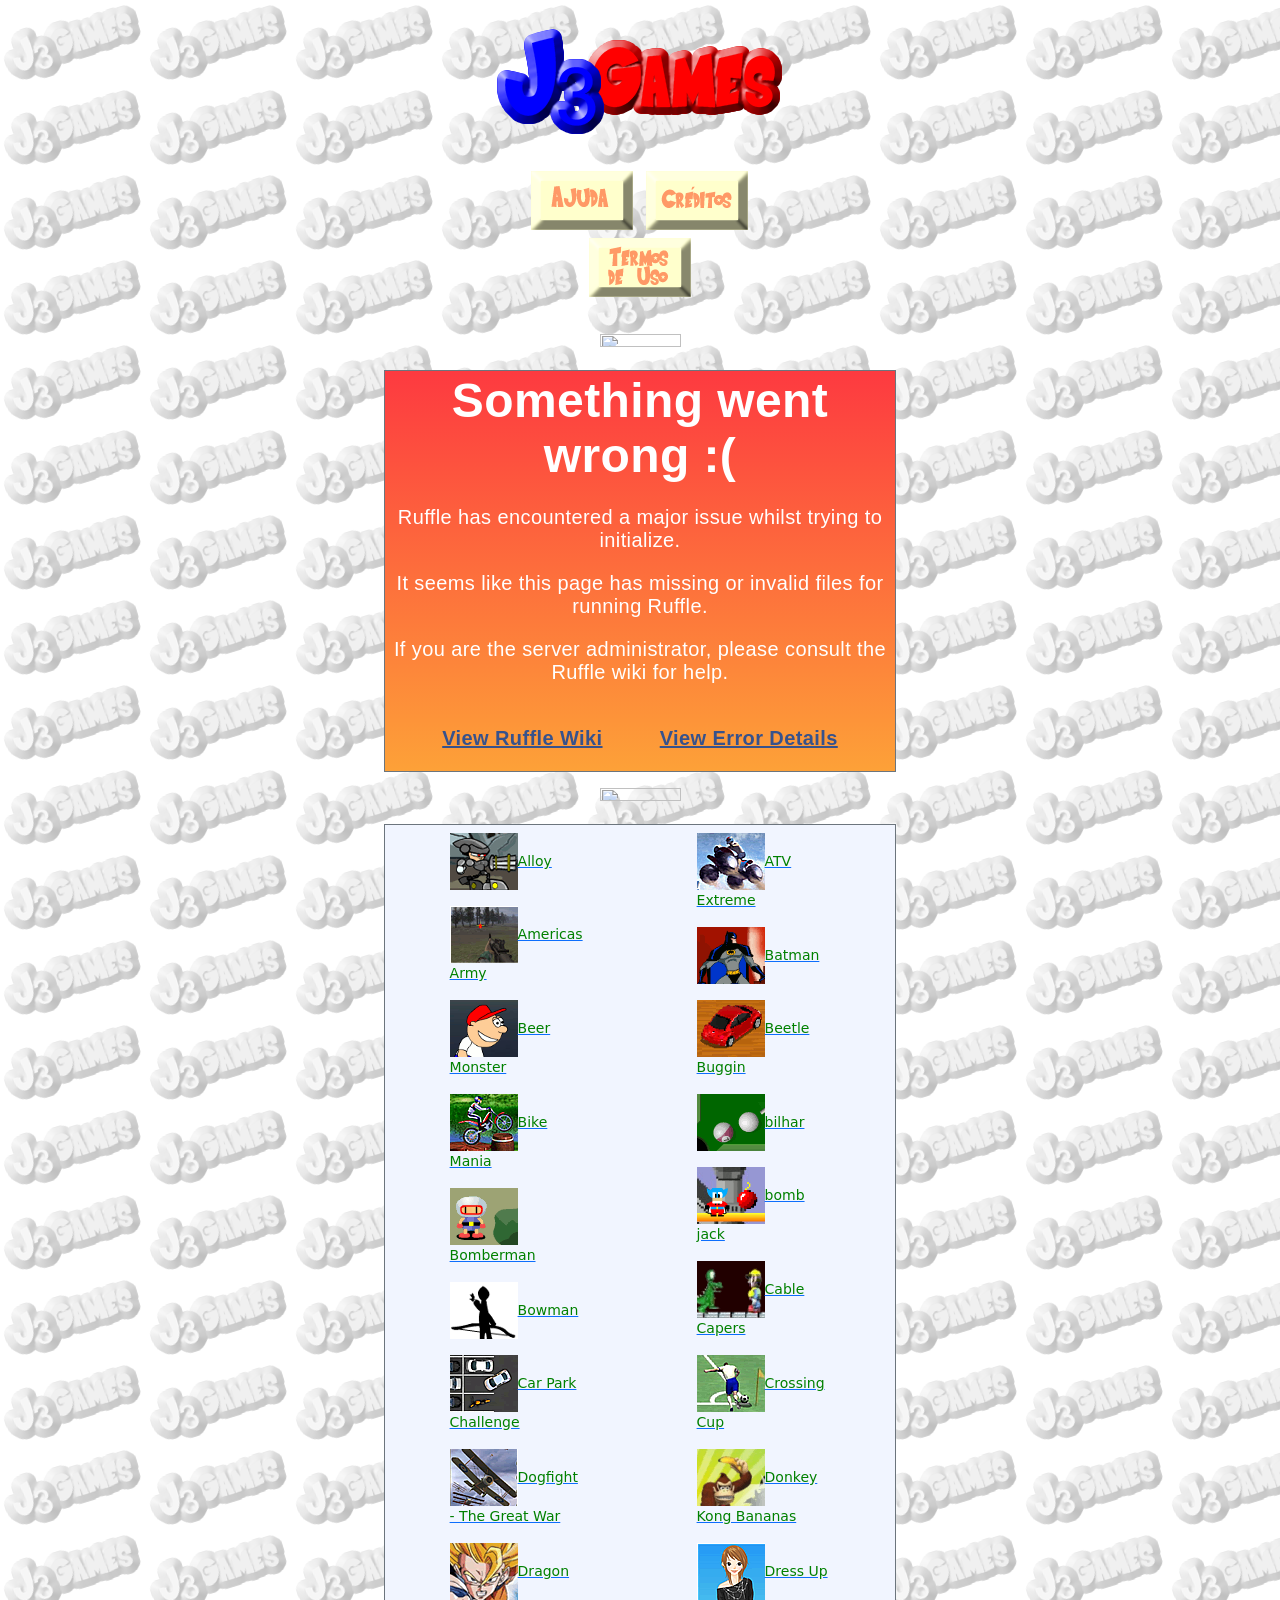
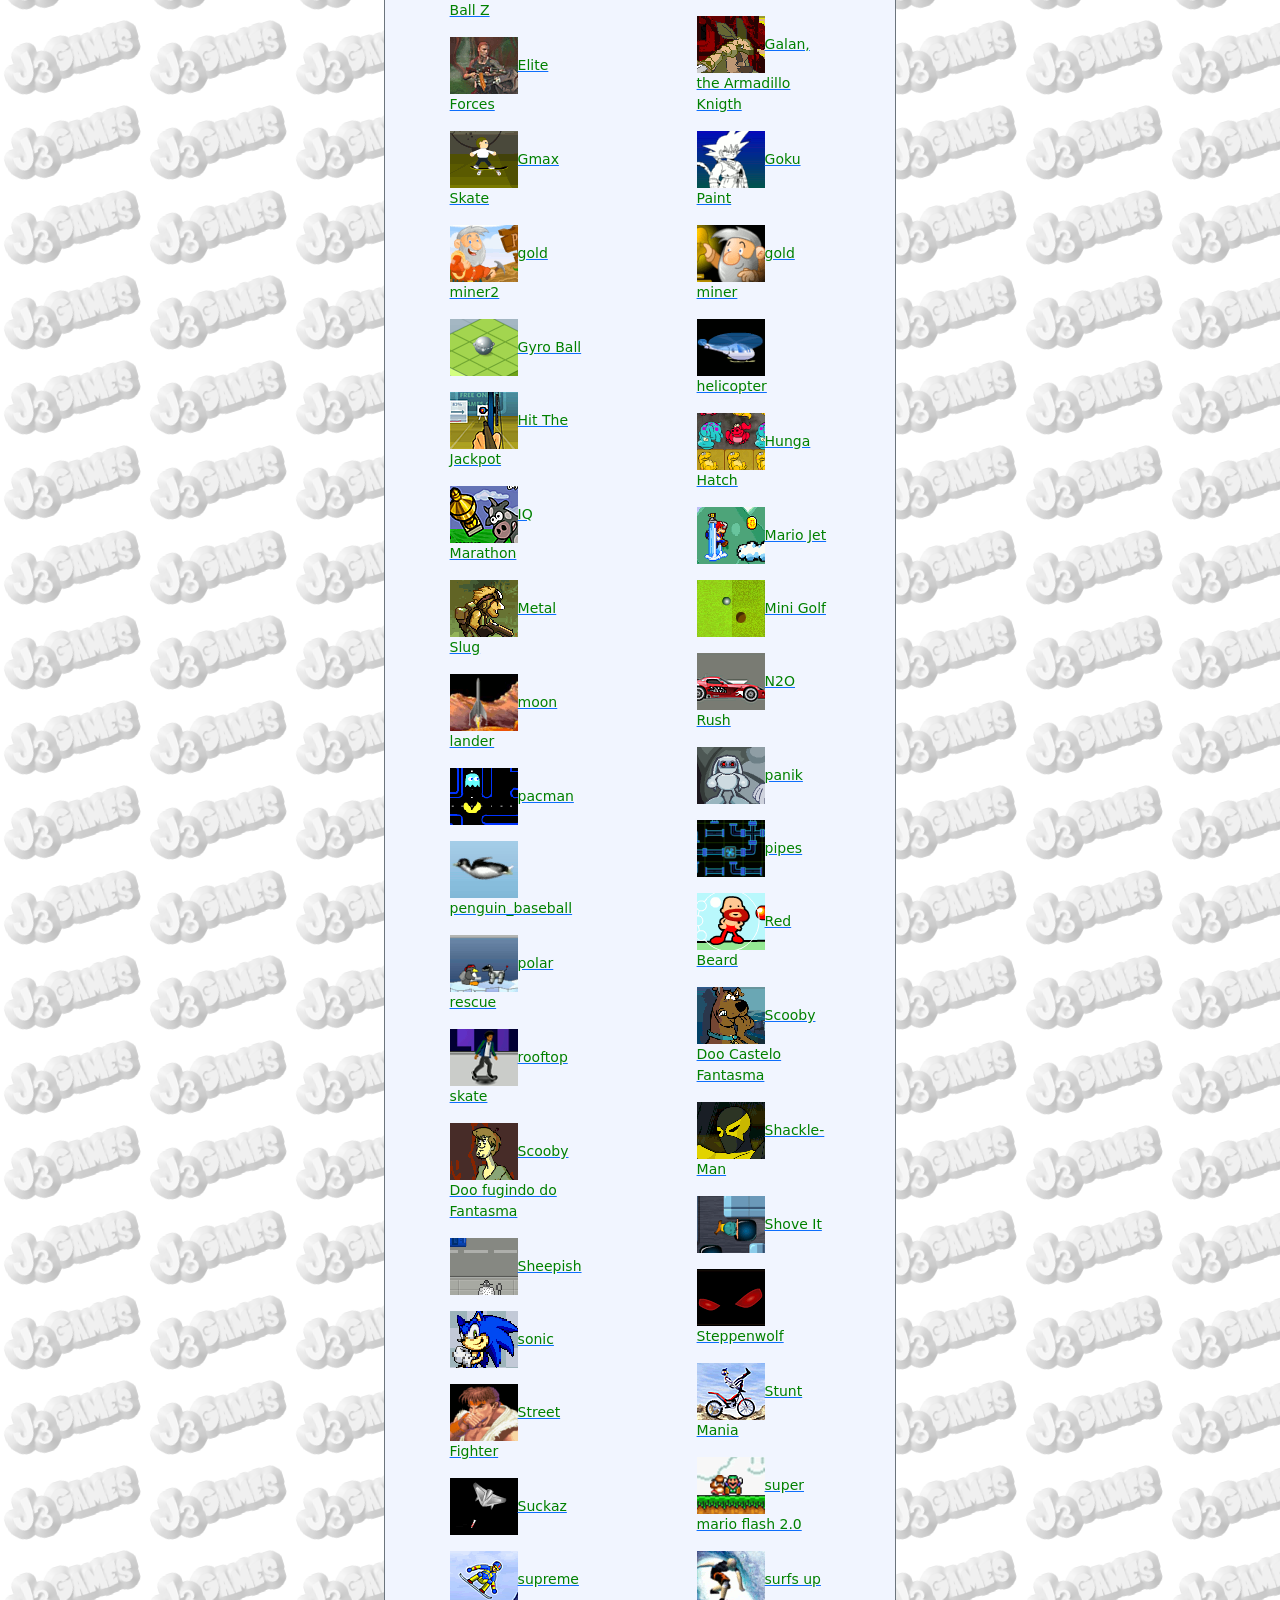
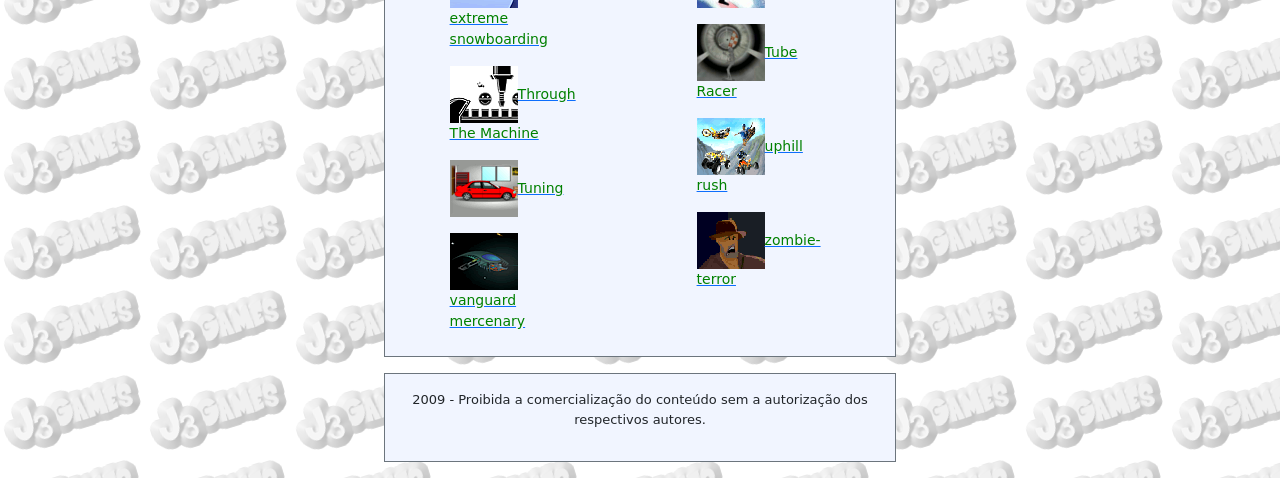
==== commit ccba9be7: "feat: add embedded ruffle to run games" ====
--- a/index.html
+++ b/index.html
@@ -13,16 +13,31 @@
    <link href="assets/j3games/main.css" rel="stylesheet">
    <script src="https://code.jquery.com/jquery-3.6.0.min.js"></script>
    <script src="assets/j3games/main.js"></script>
+   <script src="static/ruffle/ruffle.js"></script>
 </head>
 
 <body background="imagens/J3Games-fundo2.png">
    <div id="header"></div>
    <div id="title"></div>
+   <div class="container" style="width: 40%">
+      <div class="row justify-content-md-center border border-secondary gameBackground" id="gameContainer">
+      </div>
+   </div>
+
+   <div class="container">
+      <div class="row">
+          <div class="col"></div>
+          <div class="col">
+              <div class="container text-center p-3">
+                  <img src="" id="titleImg" style="width: 50%;">
+              </div>
+          </div>
+          <div class="col"></div>
+      </div>
+  </div>
 
    <div class="container" style="width: 40%">
-      <div class="row justify-content-md-center border border-secondary gameBackground" id="gameList">
-      </div>
-
+      <div class="row justify-content-md-center border border-secondary gameBackground p-2" id="gameList"></div>
       <div id="footer">
       </div>
    </div>
--- a/assets/j3games/main.css
+++ b/assets/j3games/main.css
@@ -9,4 +9,51 @@
 
 .footer {
     font-size: 13;
-}+}
+
+.creditTitle {
+  margin: 0px;
+  font-size: 14;
+  padding-top: 20px;
+  padding-bottom: 2px;
+}
+
+.creditContent {
+  padding: 0px;
+  margin: 0px;
+}
+
+.simpleBorder {
+  border: 1px solid;
+}
+
+.simpleBorder {
+  border: 1px solid;
+}
+
+.noSpaceLine {
+  padding: 0px;
+  margin: 0px;
+}
+
+.marquee {
+    height: 200px; /* Adjust the height as needed */
+    overflow: hidden;
+    position: center;
+  }
+  
+  .marquee-content {
+    text-align: center;
+    position: center;
+    top: 0;
+    animation: marquee-animation 20s linear infinite; /* Adjust duration as needed */
+  }
+  
+  @keyframes marquee-animation {
+    0% {
+      transform: translateY(200px);
+    }
+    100% {
+      transform: translateY(-100%);
+    }
+  }
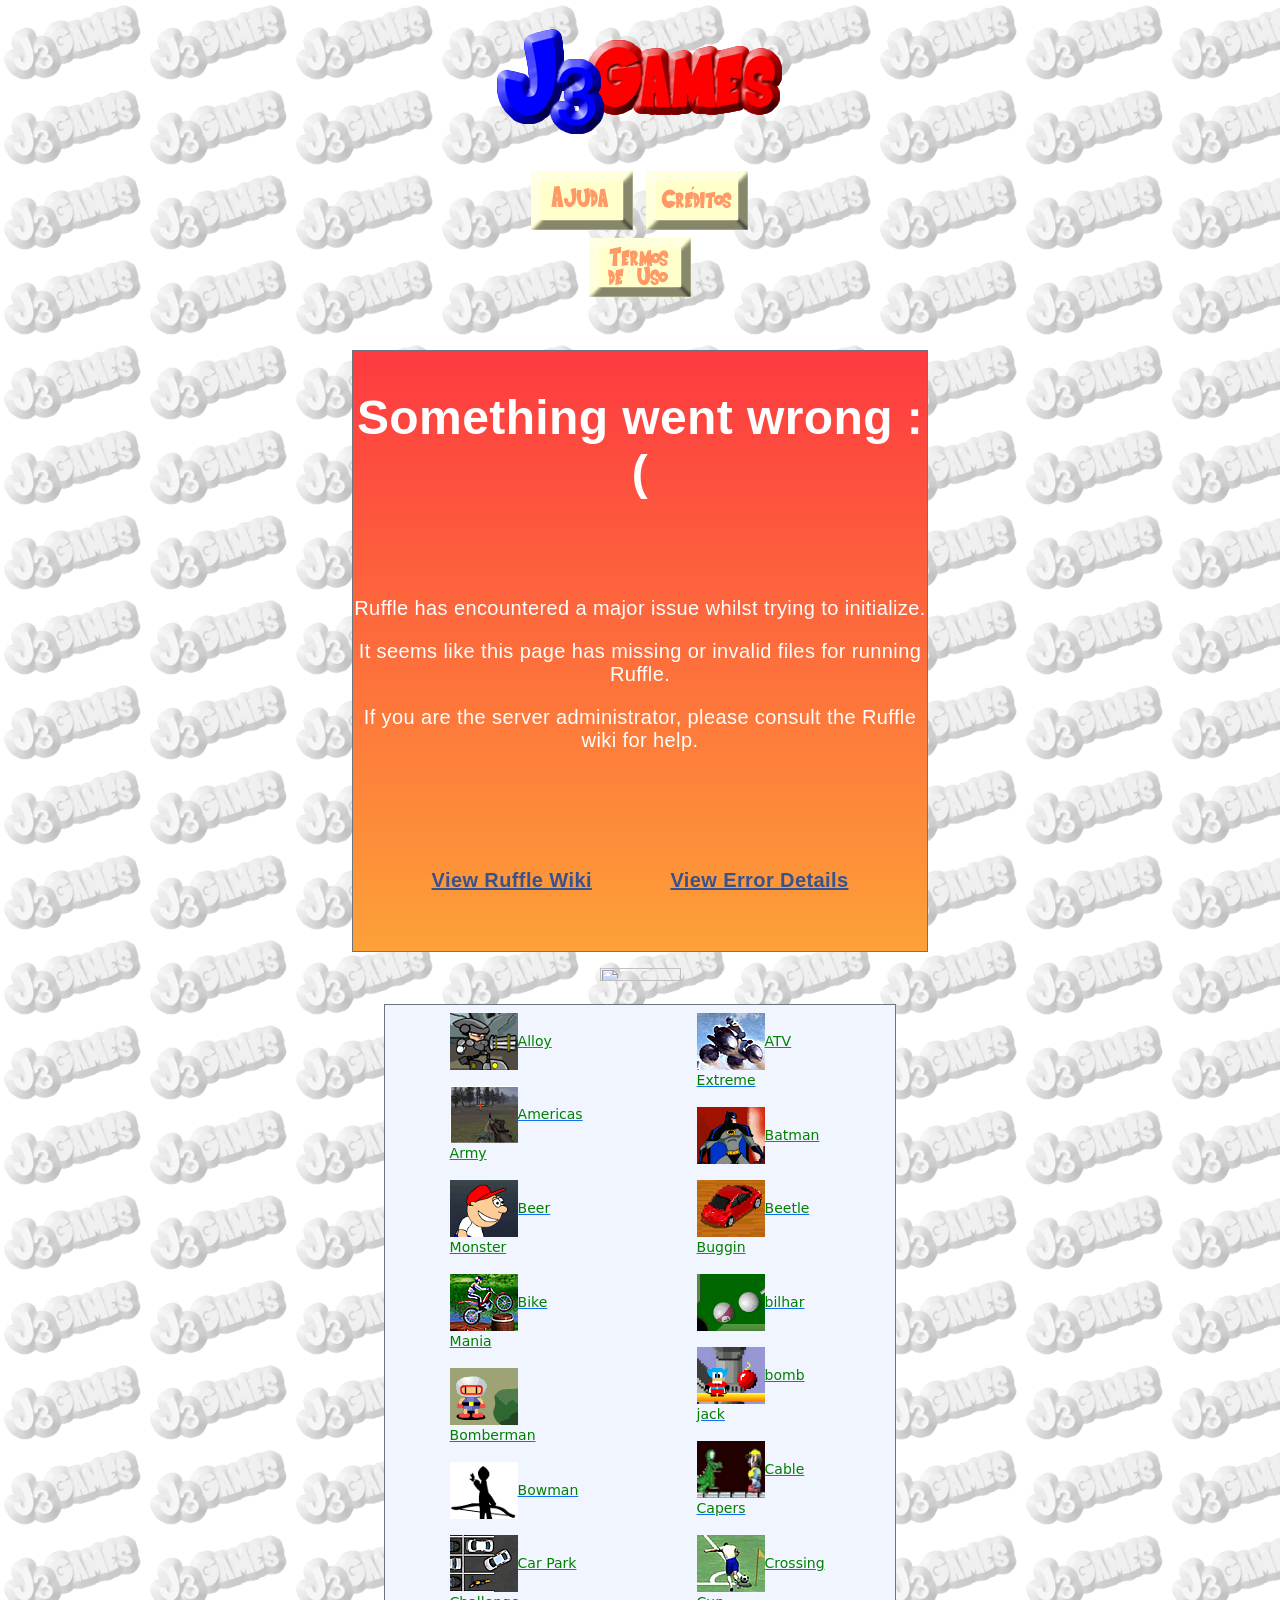
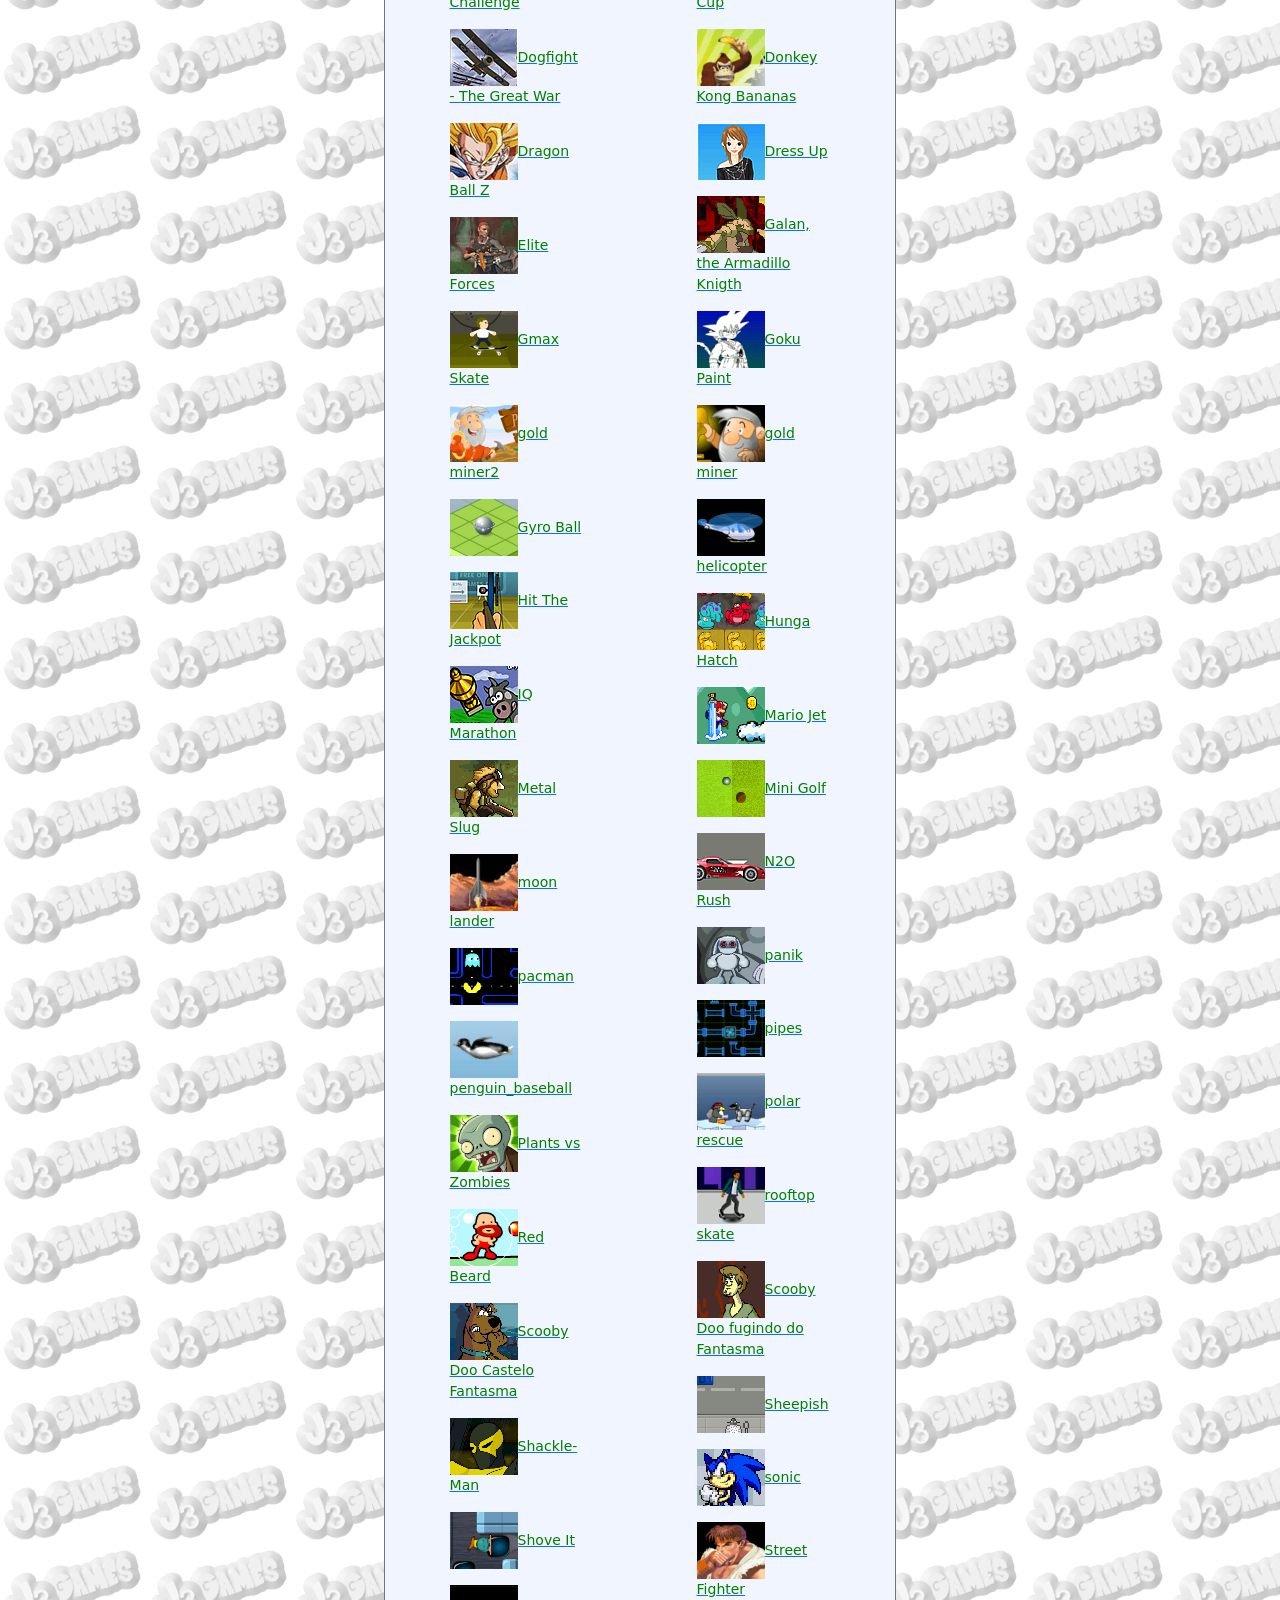
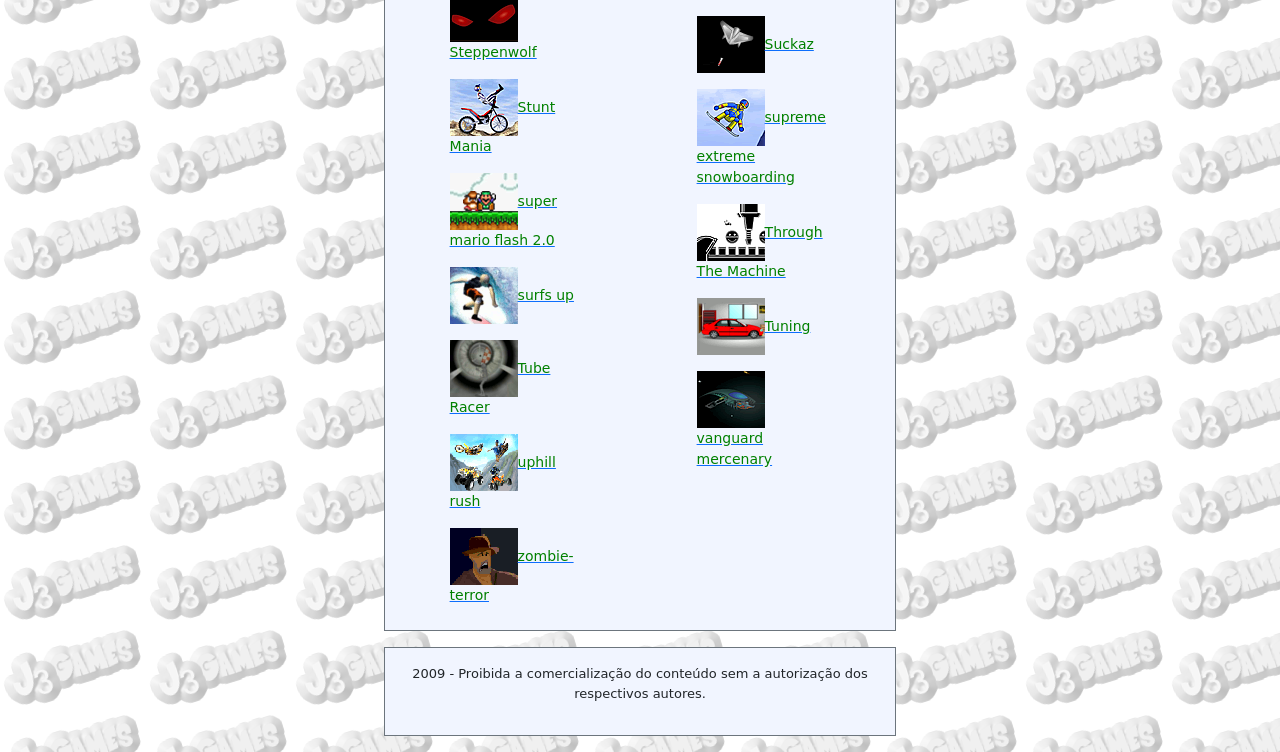
==== commit 55da1258: "feat: update flash load approach" ====
--- a/index.html
+++ b/index.html
@@ -19,9 +19,19 @@
 <body background="imagens/J3Games-fundo2.png">
    <div id="header"></div>
    <div id="title"></div>
-   <div class="container" style="width: 40%">
-      <div class="row justify-content-md-center border border-secondary gameBackground" id="gameContainer">
-      </div>
+   <div class="container" style="width: 45%">
+      <div class="row justify-content-md-center border border-secondary" id="gameContainer" style="background-color: #000000">
+          <object id="gameObject" type="application/x-shockwave-flash" 
+            data="/jogos/Plants vs Zombies.swf" 
+            width="800" 
+            height="600">
+          <param name="movie" value="game.swf">
+          <param name="quality" value="high">
+          <param name="allowScriptAccess" value="always">
+          <param name="wmode" value="transparent">
+          <p>To play this game, you need Adobe Flash Player (or a Flash emulator like Ruffle).</p>
+        </object>
+    </div>
    </div>
 
    <div class="container">
